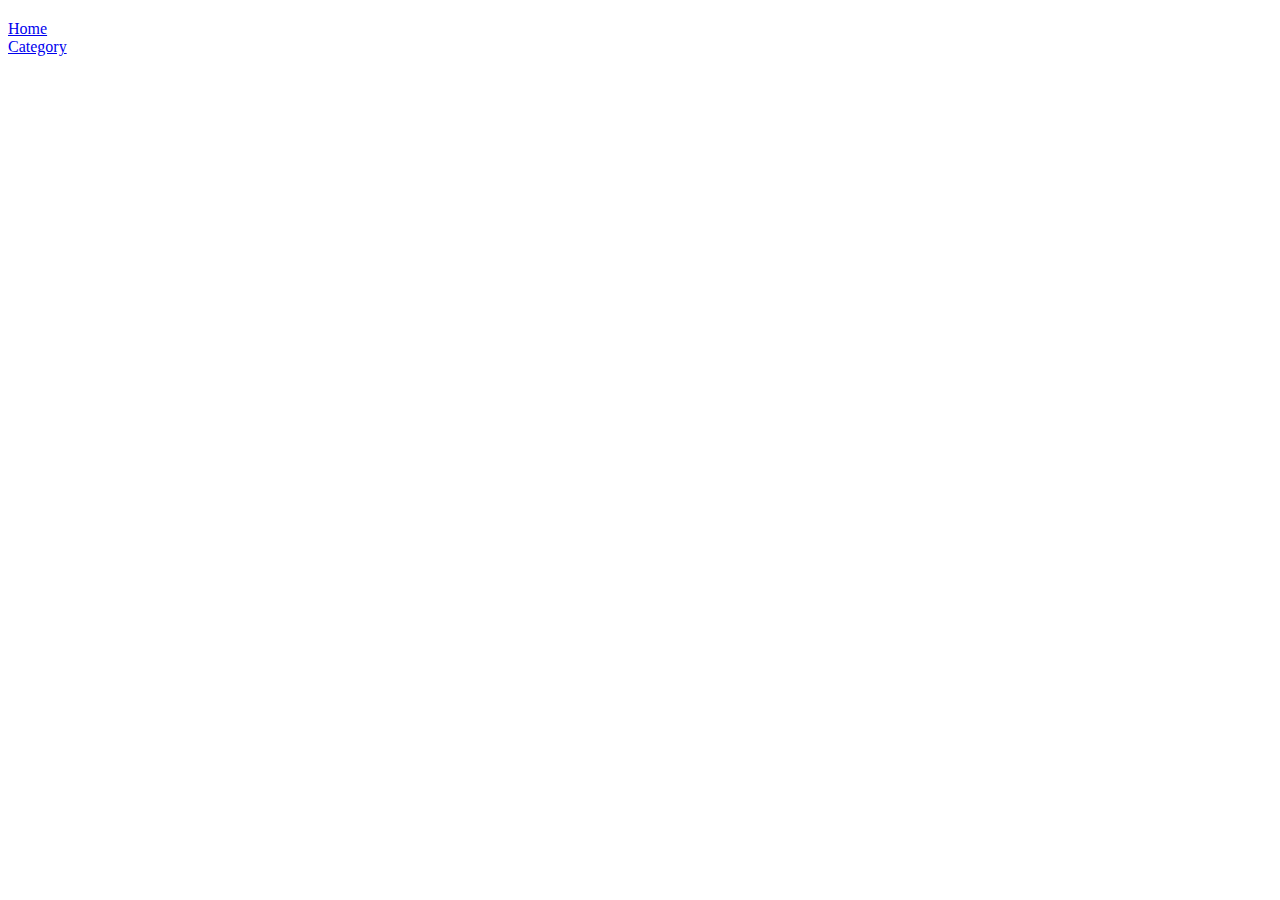
==== src/main/resources/templates/html/index.html @ 06504547 "first commit" ====
<!DOCTYPE html>
<html xmlns:th="http://www.thymeleaf.org">
<head>
	<meta charset="UTF-8">
	<title>Beself_zjh</title>
</head>
<body>
	<h2 th:text="'创建时间：' + ${ageOfSite}"></h2>
	<a href="/">Home</a><br>
	<a href="/category">Category</a>
</body>
</html>
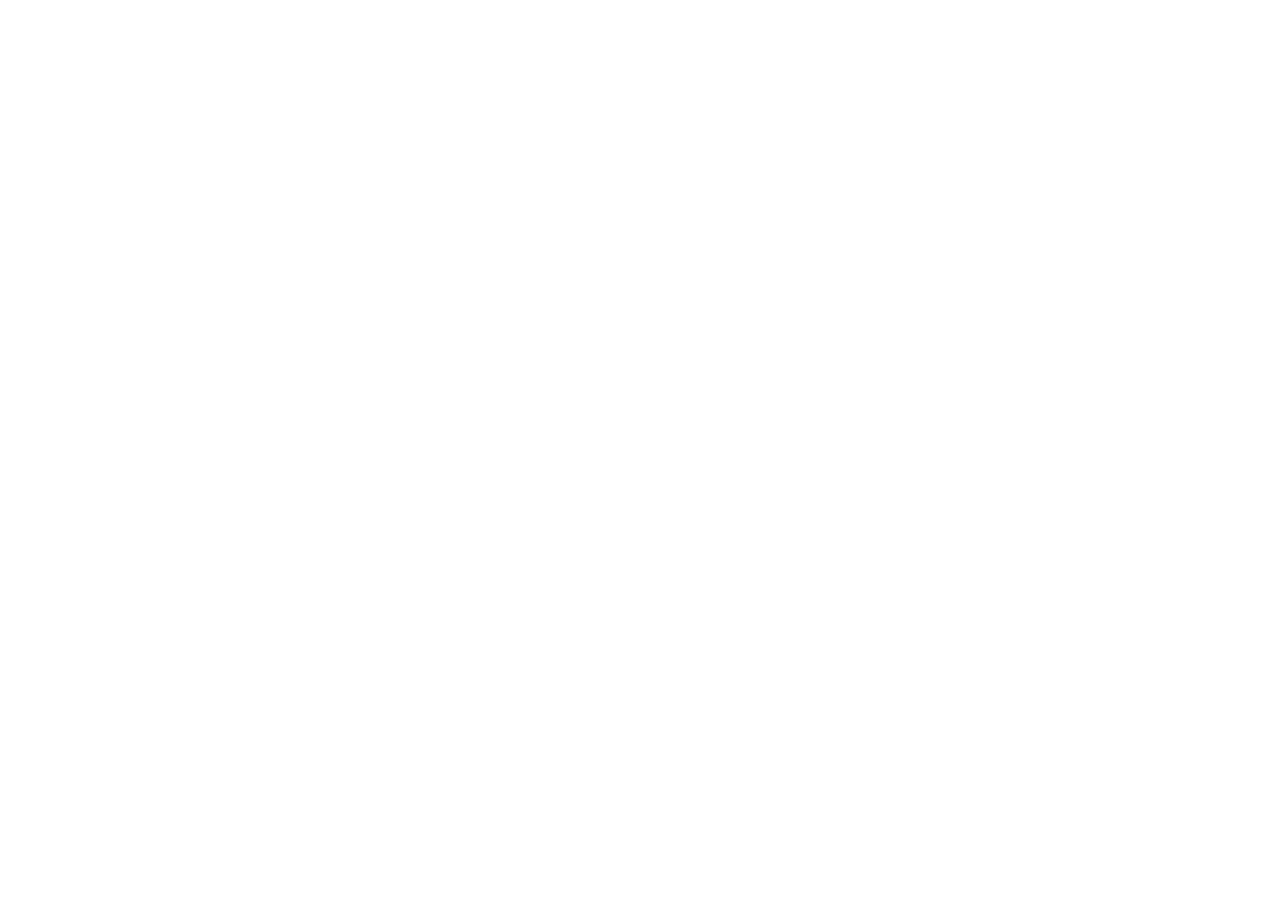
==== commit 99dba098: "complete navigation.html" ====
--- a/src/main/resources/templates/html/index.html
+++ b/src/main/resources/templates/html/index.html
@@ -3,10 +3,26 @@
 <head>
 	<meta charset="UTF-8">
 	<title>Beself_zjh</title>
+	<link rel="stylesheet" type="text/css" href="css/navigation.css">
+	<script type="text/javascript" charset="utf-8" src="js/index.js"></script>
+	<script>
+		function show(){
+			document.getElementById("navigation").style.display = "block";
+		}
+		function hide(){
+			document.getElementById("navigation").style.display = "none";
+		}
+	</script>
+	<script type="text/javascript" src="http://libs.baidu.com/jquery/2.0.0/jquery.min.js"></script>
+	<script type="text/javascript" src="js/vidbg.min.js"></script> 
+	<!-- <script src="http://libs.baidu.com/jquery/2.0.0/jquery.min.js"></script>
+	<script src="https://cdn.bootcss.com/showdown/1.3.0/showdown.min.js"></script> -->
 </head>
 <body>
-	<h2 th:text="'创建时间：' + ${ageOfSite}"></h2>
-	<a href="/">Home</a><br>
-	<a href="/category">Category</a>
+	<div th:replace="html/common/navigation :: navigation"></div>
 </body>
-</html>+
+</html>
+<!-- <div data-vidbg-bg="mp4: img/mp4_video_1.3gp, 
+                 	 poster: img/fallback.jpg"
+  	 data-vidbg-options="loop: true, muted: true, overlay: true"</div> -->